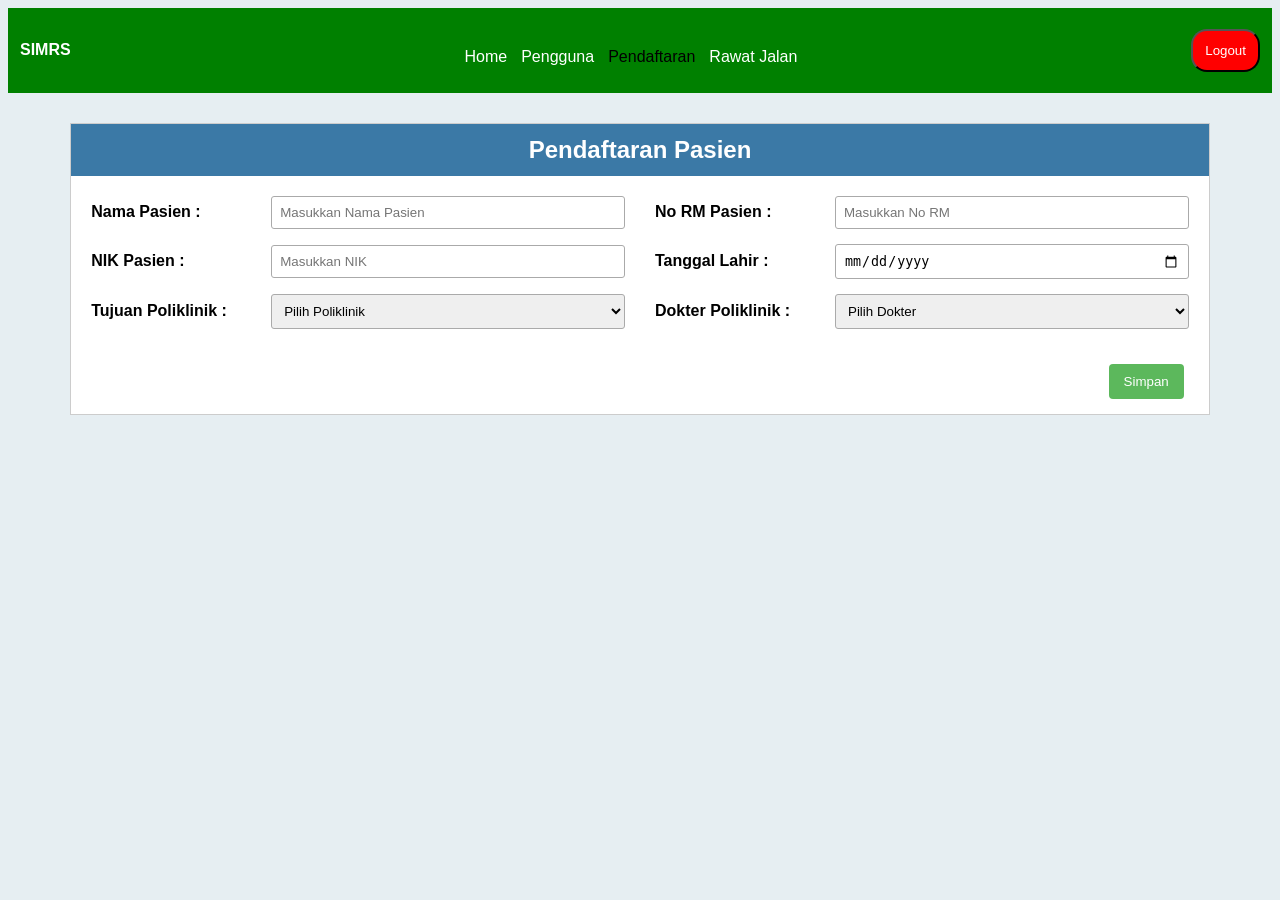
==== pendaftaran.html @ 1a2c826a "first commit" ====
<!DOCTYPE html>
<html lang="en">
<head>
    <meta charset="UTF-8">
    <meta name="viewport" content="width=device-width, initial-scale=1.0">
    <title>SIMRS - Pendaftaran</title>
    <link rel="stylesheet" href="index.css" />
</head>
<body>
    <header class="header-menu">
        <div class="title">
            <h4>SIMRS</h4>
        </div>
        <div class="menu">
            <a href="/index.html">Home</a>
            <a href="/pengguna.html">Pengguna</a>
            <a class="active" href="/pendaftaran.html">Pendaftaran</a>
            <a href="rawatjalan.html">Rawat Jalan</a>
        </div>
        <div class="button-auth">
            <button>Logout</button>
        </div>
    </header>

<section class="section-pengguna">

    <h2>Pendaftaran Pasien</h2>
    </div>

    <div class="modal-body">
        <form class="form-grid">

            <div class="form-group">
                <label>Nama Pasien :</label>
                <input required type="text" placeholder="Masukkan Nama Pasien">
            </div>

            <div class="form-group">
                <label>No RM Pasien :</label>
                <input required type="text" placeholder="Masukkan No RM">
            </div>

            <div class="form-group">
                <label>NIK Pasien :</label>
                <input required type="text" placeholder="Masukkan NIK">
            </div>

            <div class="form-group">
                <label>Tanggal Lahir :</label>
                <input required type="date">
            </div>

            <div class="form-group">
                <label>Tujuan Poliklinik :</label>
                <select>
                    <option>Pilih Poliklinik</option>
                    <option>Poli Umum</option>
                    <option>Poli Gigi</option>
                    <option>Poli Anak</option>
                </select>
            </div>

            <div class="form-group">
                <label>Dokter Poliklinik :</label>
                <select>
                    <option>Pilih Dokter</option>
                    <option>Dr. Andi</option>
                    <option>Dr. Sinta</option>
                </select>
            </div>

        </form>
    </div>

    <div class="modal-footer">
        <button class="btn-save">Simpan</button>
  
    </div>
</div>

</body>
</html>
---- index.css ----
.header-menu {
    display: flex;
    justify-content: space-between;
    align-items: center;
    background-color: green;
    color: white;
    padding: 12px;
}

.header-menu .title {
    font-size: 16px;
    font-weight: bold;
}

.header-menu .menu {
    font-size: 16px;
    display: flex;
    gap: 14px;
}

.header-menu .menu a {
    color: white;
    text-decoration: none;
}

.header-menu .menu .active {
    color: black;
}

.header-menu .button-auth button {
    background-color: red;
    color: white;
    border-radius: 16px;
    padding: 12px;
}

body {
    background-color: rgb(240, 240, 240);
}

.menu {
    display: grid;
    grid-template-columns: repeat(3, 1fr);
    gap: 16px;
    margin-top: 14px;
}

.menu .card-menu {
    background-color: white;
    box-shadow: 0 2px 8px rgba(0, 0, 0, 0.08);
    border-radius: 14px;
    padding: 12px;
}



table {
    width: 90%;
    margin: 30px auto;
    border-collapse: collapse;
    background-color: white;
    box-shadow: 0 2px 8px rgba(0,0,0,0.1);
}

.section-pengguna {
    width: 90%;
    margin: 30px auto;
    background: white;
    border: 1px solid #ccc;
}

/* Judul */
.section-pengguna h2 {
    margin: 0; /* WAJIB */
    padding: 12px;
    background: #3b79a6;
    color: white;
    text-align: center;
}


.section-pengguna table {
    width: 100%;
    border-collapse: collapse;
    margin: 0;
}




.section-pengguna th {
    border-top: none;
}


th {
    background-color: #1abc9c;
    color: white;
    padding: 12px;
}


td {
    padding: 10px;
    text-align: center;
    border-bottom: 1px solid #ddd;
}


tr:hover {
    background-color: #f2f2f2;
}




 body {
    background: #e6eef2;
    font-family: Arial, sans-serif;
}

.modal-body {
    padding: 20px;
}

.form-grid {
    display: grid;
    grid-template-columns: 1fr 1fr;
    gap: 15px 30px;
}

.form-group {
    display: flex;
    align-items: center;
}

.form-group label {
    width: 180px;
    font-weight: bold;
}

.form-group input,
.form-group select {
    flex: 1;
    padding: 8px;
    border: 1px solid #aaa;
    border-radius: 3px;
}

.modal-footer {
    display: flex;
    justify-content: flex-end;
    padding: 15px;
}

.btn-save {
    background: #5cb85c;
    color: white;
    border: none;
    padding: 10px 15px;
    margin-right: 10px;
    border-radius: 4px;
}


.section-rawatjalan {
    width: 90%;
    margin: 30px auto;
    background: white;
    border: 1px solid #ccc;
}

/* Judul */
.section-rawatjalan h2 {
    margin: 0;
    padding: 12px;
    background: #3b79a6;
    color: white;
    text-align: center;
}

/* Table */
.section-rawatjalan table {
    width: 100%;
    border-collapse: collapse;
    margin: 0;
}

.section-rawatjalan th,
.section-rawatjalan td {
    border: 1px solid #ddd;
    padding: 10px;
    text-align: center;
}


.section-rawatjalan th {
    border-top: none;
}


.section-rawatjalan tr:hover {
    background: #f2f2f2;
}
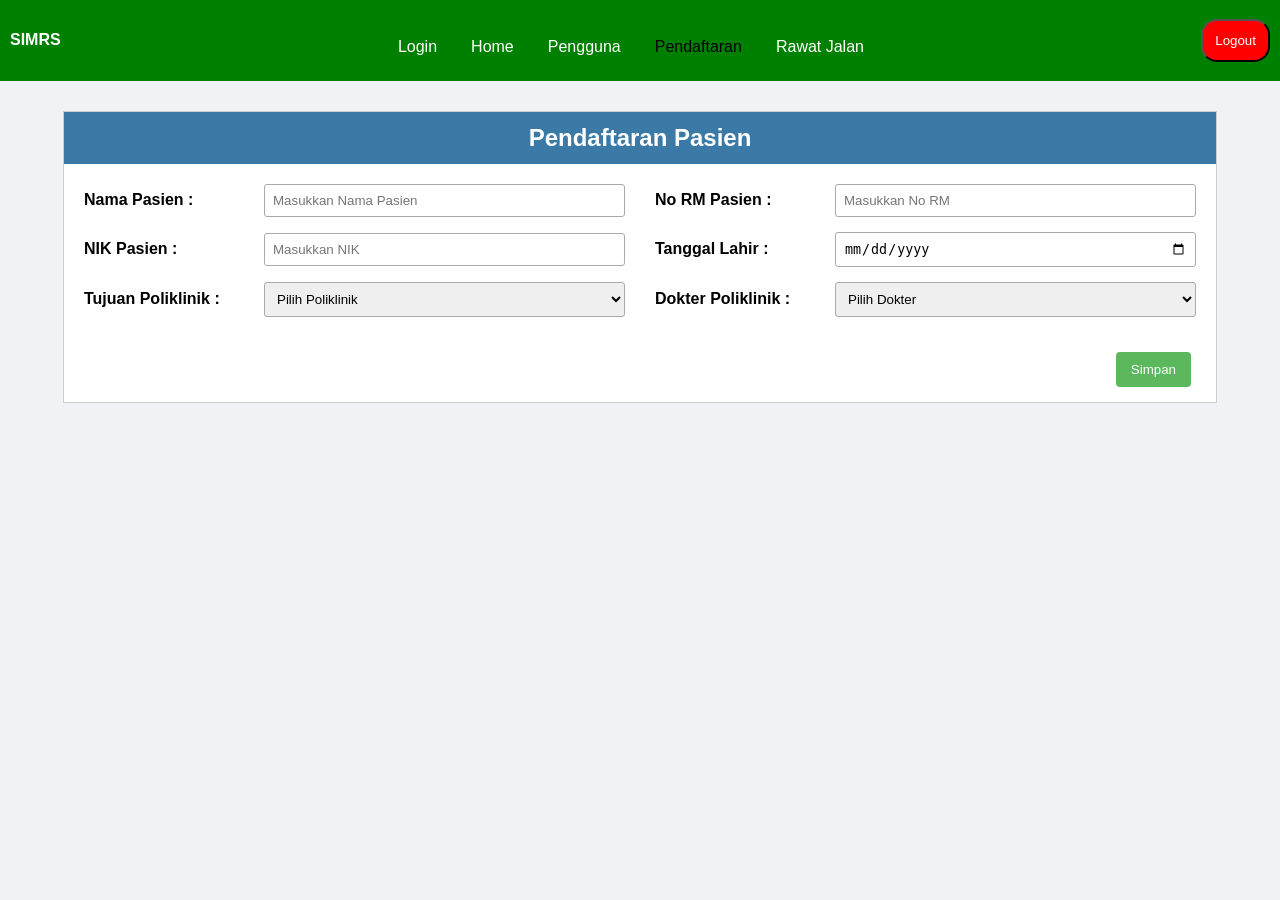
==== commit 76b3f985: "add form login" ====
--- a/pendaftaran.html
+++ b/pendaftaran.html
@@ -12,6 +12,7 @@
             <h4>SIMRS</h4>
         </div>
         <div class="menu">
+            <a href="/login.html">Login</a>
             <a href="/index.html">Home</a>
             <a href="/pengguna.html">Pengguna</a>
             <a class="active" href="/pendaftaran.html">Pendaftaran</a>
--- a/index.css
+++ b/index.css
@@ -78,15 +78,11 @@
     text-align: center;
 }
 
-
 .section-pengguna table {
     width: 100%;
     border-collapse: collapse;
     margin: 0;
 }
-
-
-
 
 .section-pengguna th {
     border-top: none;
@@ -205,3 +201,70 @@
 
 
 
+
+body {
+    font-family: Arial, sans-serif;
+    margin: 0;
+    background-color: #f0f2f5;
+}
+
+
+.header-menu {
+    display: flex;
+    justify-content: space-between;
+    align-items: center;
+    padding: 10px;
+    color: white;
+}
+
+.menu a {
+    margin: 0 10px;
+    text-decoration: none;
+    color: white;
+}
+
+
+.form-login {
+    width: 400px;
+    margin: 30px auto;
+    padding: 20px 25px;
+    background: white;
+    box-shadow: 0 4px 15px rgba(0,0,0,0.2);
+    border-radius: 15px;
+}
+.judul-login {
+    text-align: center;
+    margin-top: 5px;
+}
+
+
+.form-login label {
+    display: block;
+    margin-top: 10px;
+}
+
+.form-login input {
+    width: 90%;
+    padding: 10px;
+    margin-top: 5px;
+    border: 1px solid #ccc;
+    border-radius: 5px;
+}
+
+/* BUTTON */
+.form-login button {
+    width: 50%;
+    padding: 10px;
+    margin: 100px;
+    margin-top: 20px;
+    margin-bottom: 10px;
+    background-color: #2d89ef;
+    color: white;
+    border: none;
+    border-radius: 5px;
+    cursor: pointer;
+}
+
+.form-login button:hover {
+    background-color: #1b5fbd;
+}
